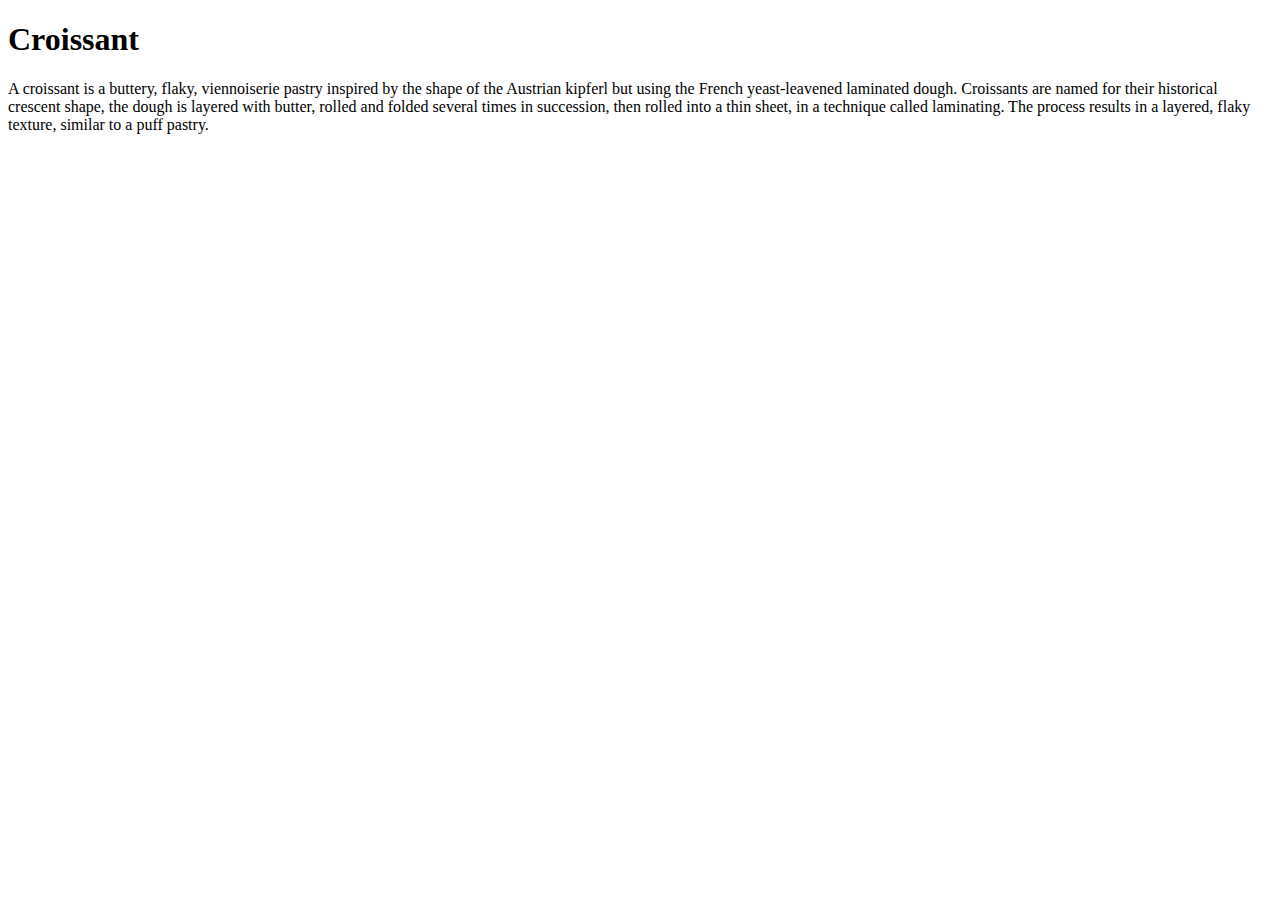
==== index.html @ fcefdd5c "Web structure created" ====
<!DOCTYPE html>
<html lang="en">
  <head>
    <meta charset="UTF-8" />
    <meta http-equiv="X-UA-Compatible" content="IE=edge" />
    <meta name="viewport" content="width=h1, initial-scale=1.0" />
    <title>Document</title>
  </head>
  <body>
    <h1>Croissant</h1>
    <p>
      A croissant is a buttery, flaky, viennoiserie pastry inspired by the shape
      of the Austrian kipferl but using the French yeast-leavened laminated
      dough. Croissants are named for their historical crescent shape, the dough
      is layered with butter, rolled and folded several times in succession,
      then rolled into a thin sheet, in a technique called laminating. The
      process results in a layered, flaky texture, similar to a puff pastry.
    </p>
  </body>
</html>
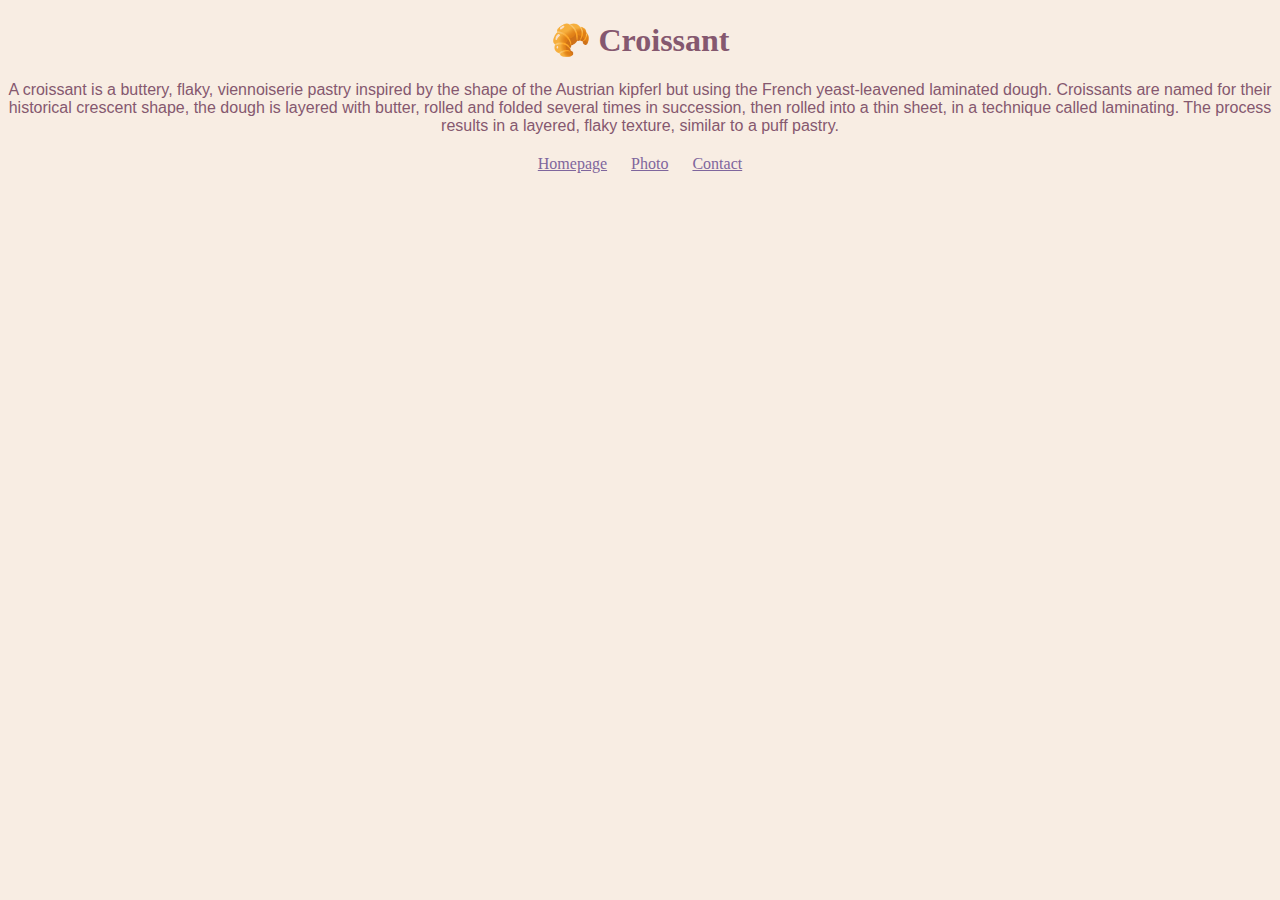
==== commit 634fac54: "Page structure created, email link added" ====
--- a/index.html
+++ b/index.html
@@ -4,10 +4,11 @@
     <meta charset="UTF-8" />
     <meta http-equiv="X-UA-Compatible" content="IE=edge" />
     <meta name="viewport" content="width=h1, initial-scale=1.0" />
+    <link rel="stylesheet" href="/styles/styles.css" />
     <title>Document</title>
   </head>
   <body>
-    <h1>Croissant</h1>
+    <h1>🥐 Croissant</h1>
     <p>
       A croissant is a buttery, flaky, viennoiserie pastry inspired by the shape
       of the Austrian kipferl but using the French yeast-leavened laminated
@@ -16,5 +17,10 @@
       then rolled into a thin sheet, in a technique called laminating. The
       process results in a layered, flaky texture, similar to a puff pastry.
     </p>
+    <footer>
+      <a href="/" class="homepage">Homepage</a>
+      <a href="/photo.html" class="photo">Photo</a>
+      <a href="/contact.html" class="contact">Contact</a>
+    </footer>
   </body>
 </html>
--- a/styles/styles.css
+++ b/styles/styles.css
@@ -0,0 +1,32 @@
+body {
+  background-color: #f8ede3;
+}
+
+h1 {
+  text-align: center;
+  color: #85586f;
+}
+
+p {
+  text-align: center;
+  font-family: Arial, Helvetica, sans-serif;
+  font-weight: 500;
+  color: #85586f;
+}
+
+footer {
+  text-align: center;
+  margin-top: 20px;
+}
+
+footer a {
+  margin: 0 10px;
+  color: #7f669d;
+}
+
+img {
+  display: block;
+  margin: 30px auto;
+  max-width: 80%;
+  border-radius: 7px;
+}
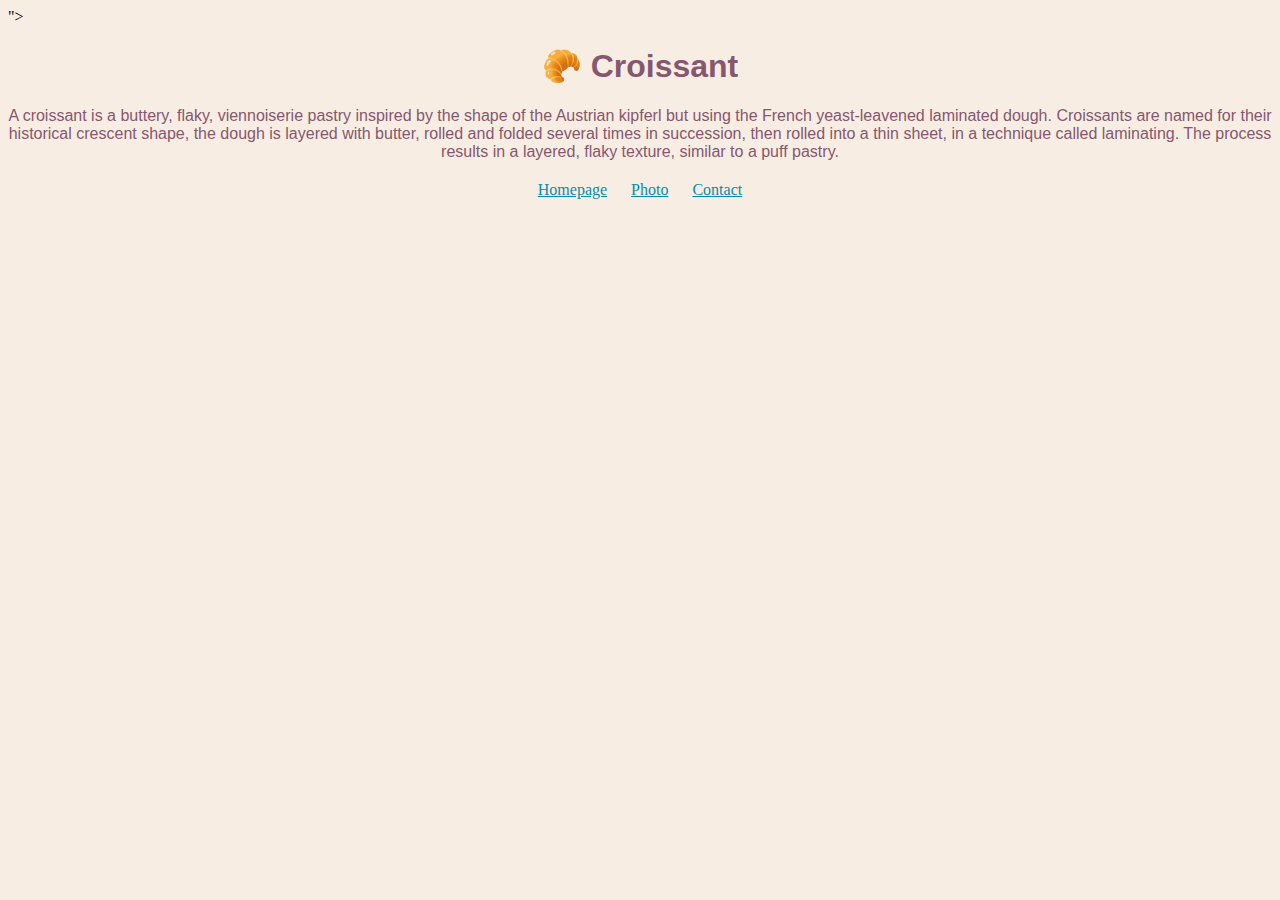
==== commit 55c49071: "Changed document title, paragraph font, and link color" ====
--- a/index.html
+++ b/index.html
@@ -5,6 +5,12 @@
     <meta http-equiv="X-UA-Compatible" content="IE=edge" />
     <meta name="viewport" content="width=h1, initial-scale=1.0" />
     <link rel="stylesheet" href="/styles/styles.css" />
+    <link rel="stylesheet" href="
+    <link
+      href="https://fonts.googleapis.com/css2?family=Raleway:wght@500;600;700&family=Roboto:ital,wght@0,300;0,500;1,300;1,400&display=swap"
+      rel="stylesheet"
+    />
+    ">
     <title>Document</title>
   </head>
   <body>
--- a/styles/styles.css
+++ b/styles/styles.css
@@ -5,12 +5,13 @@
 h1 {
   text-align: center;
   color: #85586f;
+  font-family: "Roboto", sans-serif;
 }
 
 p {
   text-align: center;
   font-family: Arial, Helvetica, sans-serif;
-  font-weight: 500;
+  font-weight: 400;
   color: #85586f;
 }
 
@@ -21,7 +22,7 @@
 
 footer a {
   margin: 0 10px;
-  color: #7f669d;
+  color: #068da9;
 }
 
 img {
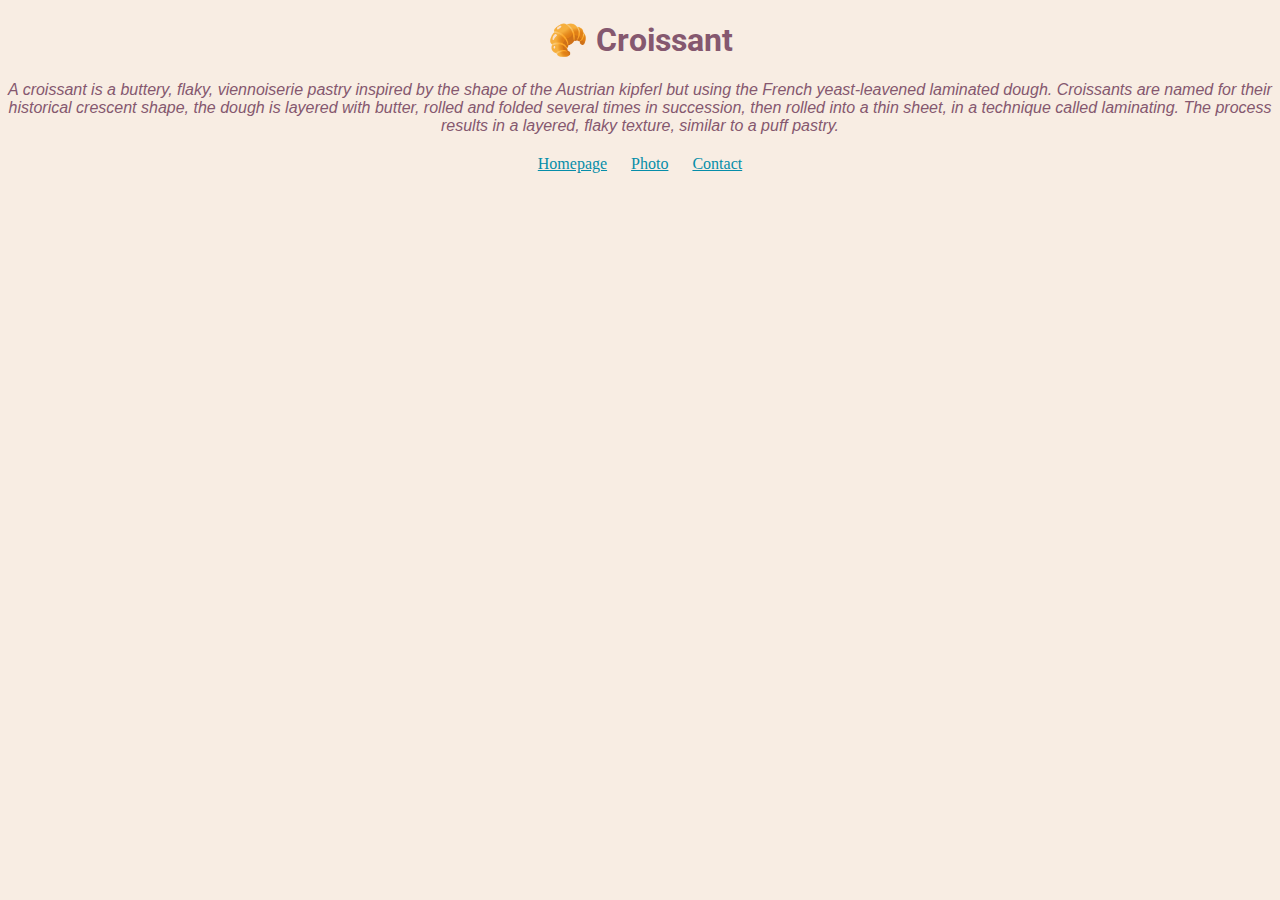
==== commit 3130c864: "Added page title and description, link titles, image title" ====
--- a/index.html
+++ b/index.html
@@ -5,13 +5,18 @@
     <meta http-equiv="X-UA-Compatible" content="IE=edge" />
     <meta name="viewport" content="width=h1, initial-scale=1.0" />
     <link rel="stylesheet" href="/styles/styles.css" />
-    <link rel="stylesheet" href="
+    <link
+      rel="stylesheet"
+      href="  
+    "
+    />
     <link
       href="https://fonts.googleapis.com/css2?family=Raleway:wght@500;600;700&family=Roboto:ital,wght@0,300;0,500;1,300;1,400&display=swap"
       rel="stylesheet"
     />
-    ">
-    <title>Document</title>
+
+    <title>Croissant bakery webpage</title>
+    <meta name="description" content="Buy best croissants in Vancouver" />
   </head>
   <body>
     <h1>🥐 Croissant</h1>
@@ -24,9 +29,9 @@
       process results in a layered, flaky texture, similar to a puff pastry.
     </p>
     <footer>
-      <a href="/" class="homepage">Homepage</a>
-      <a href="/photo.html" class="photo">Photo</a>
-      <a href="/contact.html" class="contact">Contact</a>
+      <a href="/" title="Croissant bakery homepage">Homepage</a>
+      <a href="/photo.html" title="Croissant photo">Photo</a>
+      <a href="/contact.html" title="Croissant bakery contact">Contact</a>
     </footer>
   </body>
 </html>
--- a/styles/styles.css
+++ b/styles/styles.css
@@ -11,6 +11,7 @@
 p {
   text-align: center;
   font-family: Arial, Helvetica, sans-serif;
+  font-style: italic;
   font-weight: 400;
   color: #85586f;
 }
